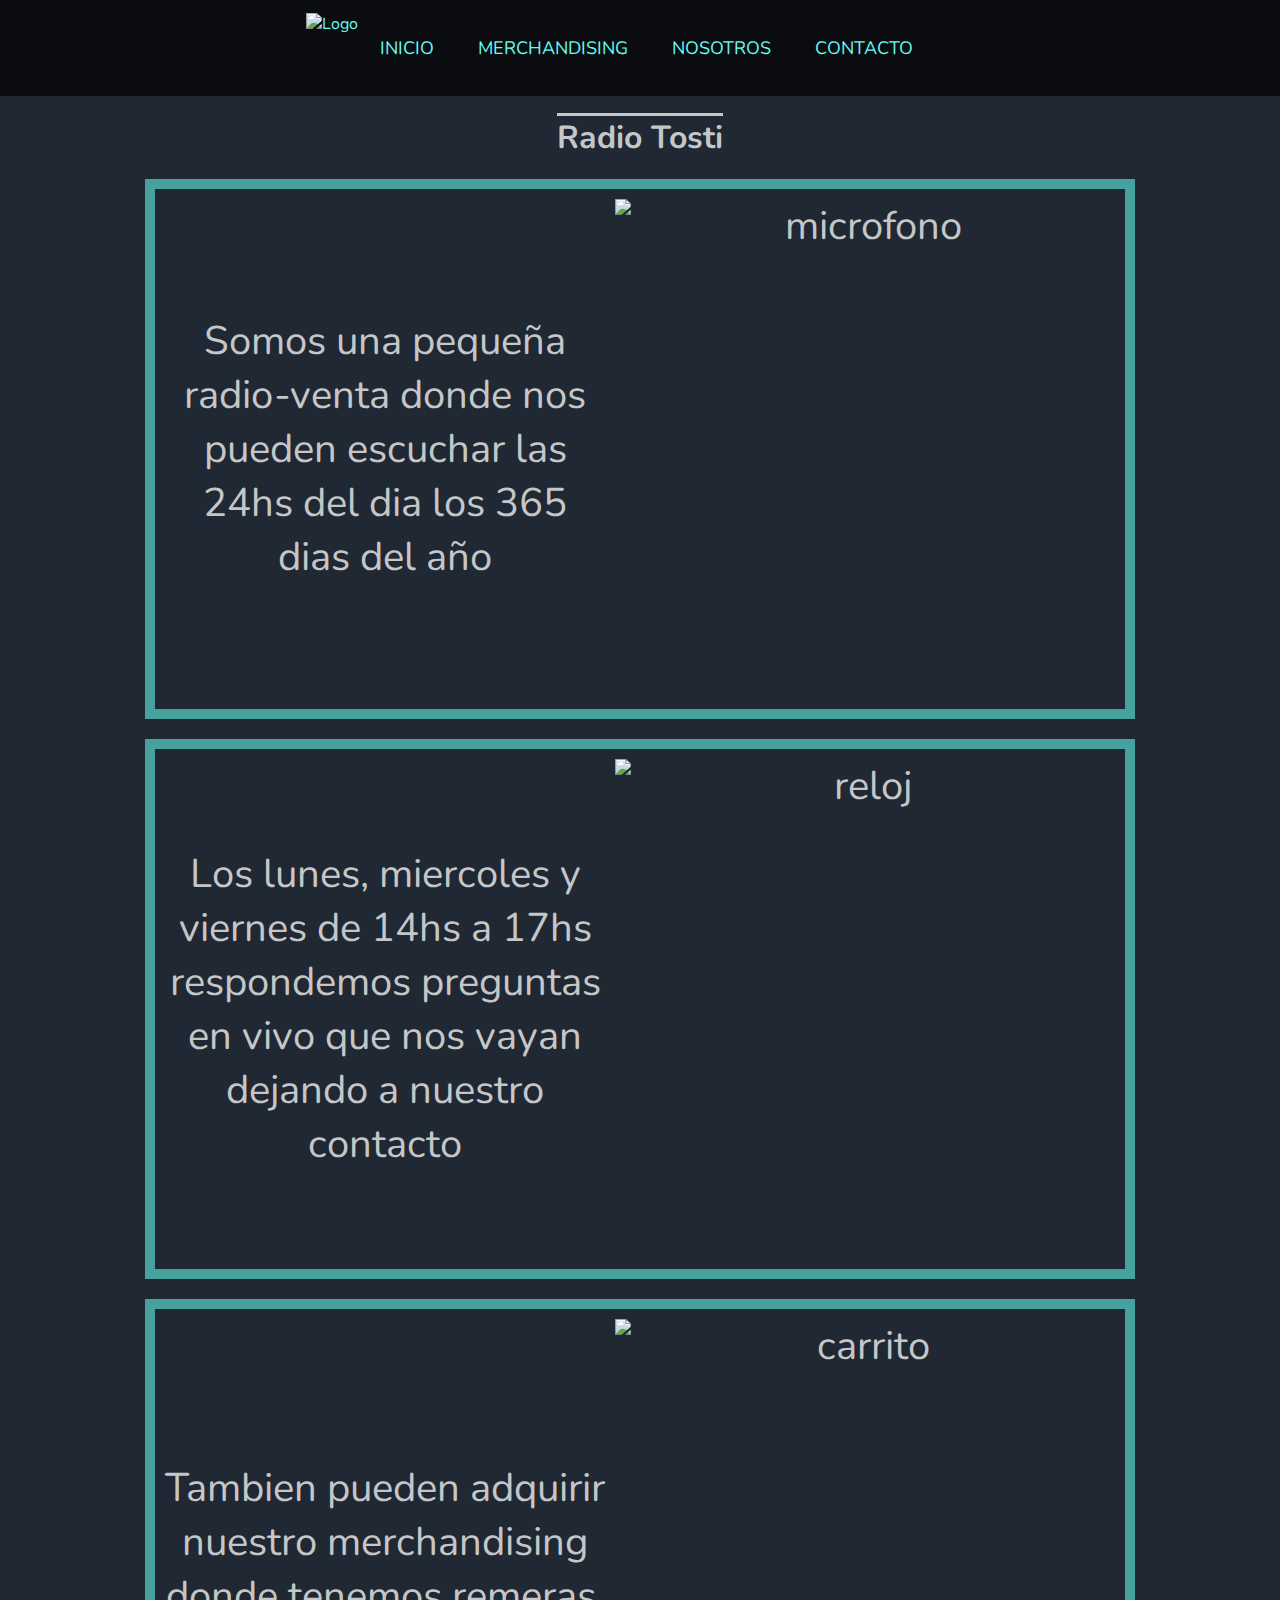
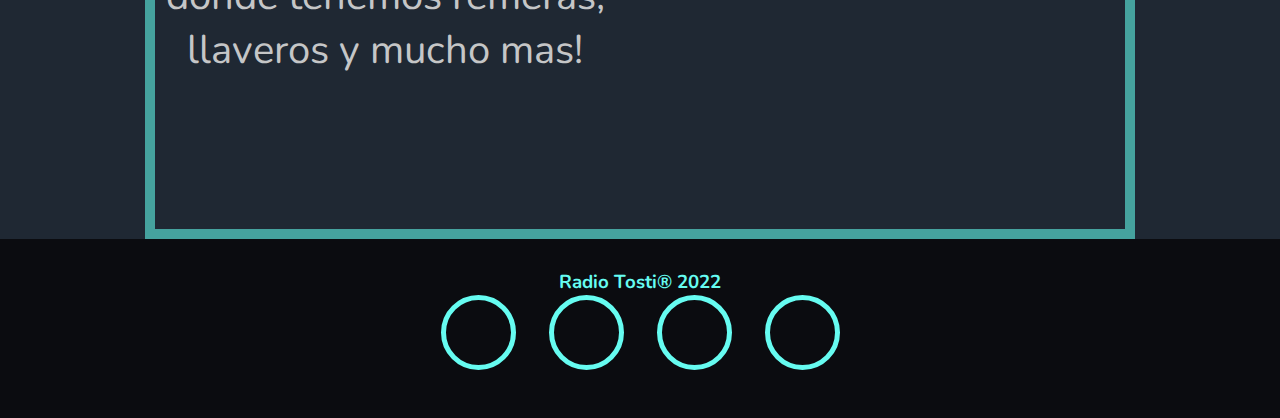
==== index.html @ 80d82d0e "Agregado iconos en footer" ====
<!DOCTYPE html>
<html lang="es">

<head>
    <meta charset="UTF-8">
    <meta http-equiv="X-UA-Compatible" content="IE=edge">
    <meta name="viewport" content="width=device-width, initial-scale=1.0">
    <link rel="stylesheet" href="css/styles.css">
    <link href="https://fonts.googleapis.com/css2?family=Nunito:wght@400;700&display=swap" rel="stylesheet">
    <link rel="shortcut icon" href="img/logo.png" type="image/x-icon">
    <script src="https://kit.fontawesome.com/7517e40002.js" crossorigin="anonymous"></script>
    <title>Tosti</title>
</head>

<body>
    <header id="idheader">
    </header>
    <main class="">
        <div class="titind">
            <h1>Radio Tosti</h1>
        </div>
            <div class="contenido">
                <section class="sec">
                    <p>Somos una pequeña radio-venta donde nos pueden escuchar las 24hs del dia los 365 dias del año
                    </p>
                    <img id="imagenmicrofono" src="img/fotoantena.png" alt="microfono">
                </section>
                <section class="sec">
                    <p>Los lunes, miercoles y viernes de 14hs a 17hs respondemos preguntas en vivo que nos vayan
                        dejando a nuestro contacto</p>
                    <img id="imagenreloj" src="img/fotoreloj.png" alt="reloj">
                </section>
                <section class="sec">
                    <p>Tambien pueden adquirir nuestro merchandising donde tenemos remeras, llaveros y mucho mas!</p>
                    <img id="imagencarrito" src="img/fotocarrito.png" alt="carrito">
                </section>
            </div>
            

    </main>
    <footer id="idfooter">
        <div class="icons-footer">
            <ul>
                <li class="facebook"><a href=""><i class="fa-brands fa-facebook" aria-hidden="true"></i></a></li>
                <li class="instagram"><a href=""><i class="fa-brands fa-instagram" aria-hidden="true"></i></a></li>
                <li class="twitter"><a href=""><i class="fa-brands fa-twitter" aria-hidden="true"></i></a></li>
                <li class="whatsapp"><a href=""><i class="fa-brands fa-whatsapp" aria-hidden="true"></i></a></li>
            </ul>
        </div>
    </footer>
    <script src="js/metro.js"></script>
</body>

</html>
---- css/styles.css ----
* {
    margin: 0;
    padding: 0;
    box-sizing: border-box;
    -webkit-box-sizing: border-box;
    -moz-box-sizing: border-box;
}

body {
    font-family: 'Nunito', sans-serif;
    /* padding: 90px 20px 0; */
    background-color: #1F2833;
    color: #C5C6C7;
}

header {
    display: flex;
    background-color: #0B0C10;
    color: #66FCF1;
    margin: 0 auto;
    /* height: 80px;
    position: fixed;
    width: 100%;
    top: 0;
    left: 0; */
}

footer{
    background-color: #0B0C10;
    color: #66FCF1;
    width: 100%;
    text-align: center;
    padding: 30px;

}

.nav {
    display: flex;
    flex-wrap: wrap;
    justify-content: space-between;
    max-width: 992px;
    margin: 0 auto;
    align-items: center;
}

.nav-link {
    color: #66FCF1;
    text-decoration: none;
}

.logo {
    height: 70px;
    animation-name: animalogo;
    animation-duration: 0.8s;
    animation-timing-function: ease;
    position: relative;
}

@keyframes animalogo {
    0% {left: 20px; top: -10px}
    25% {left: 15px; top: 10px}
    50% {left: 10px; top: -10px}
    75% {left: 5px; top: 10px}
    100% {left: 0px; top: 0px}
}

.nav-menu {
    display: flex;
    flex-wrap: wrap;
    margin-right: 40px;
    list-style: none;
}

.nav-menu-item {
    display: flex;
    font-size: 18px;
    margin: 0 10px;
    line-height: 80px;
    text-transform: uppercase;
    width: max-content;
}

.nav-menu-link {
    padding: 8px 12px;
    border-radius: 3px;
}

.nav-menu-link:hover {
    background-color: #034574;
    transition: 0.5s;
}

.contenido {
    display: grid;
    grid-template-columns: repeat(1, 1fr);
    width: 90%;
    max-width: 1100px;
    height: 100%;
    margin: auto;
    gap: 20px;
    overflow: hidden;
    align-items: center;
    padding-top: 20px;
    text-align: center;
}

.titind{
    text-align: center;
    text-decoration: overline;
    padding-top: 20px;    
}

.sec{
    border: 10px solid #45A29E;
    display: grid;
    grid-template-columns: repeat(2, 1fr);
    width: 90%;
    max-width: 1100px;
    height: 100%;
    margin: auto;
    gap: 10px;
    overflow: hidden;
    align-items: center;
    padding: 10px;
    text-align: center;
    font-size: 40px;
}


.sec img {
    width: 500px;
    height: 500px;
}


header i {
    font-size: 37px;
    margin: 0 18px;
    align-self: center;
    text-decoration: 28px;
    box-shadow: 2px 2px 5px rgba(0, 0, 0, .5);
    transition: all .4s ease-in-out;
}

button {
    font-size: 16px;
    text-align: center;
    border-radius: 8px;
    padding: 10px 20px;
}

.button-checkout {
    background-color: #0B0C10;
    color: white;
    border: 2px solid #45A29E;
    transition-duration: 0.4s;
    position: absolute;
    right: 15px;
}

.button-checkout:hover {
    background-color: #45A29E;
    color: #0B0C10;
}

.page-content {
    display: flex;
    flex-wrap: wrap;
    justify-content: space-evenly;
}

.product-container {
    margin: 49px;
    padding: 2px 16px;
    position: relative;
    box-shadow: 0 4px 8px 0 rgba(0,0,0,0.1);
}

.product-container:hover {
    box-shadow: 0 8px 16px 0 rgba(0,0,0,0.2);
  }

.product-container img {
    width: 180px;
    margin-top: 50px;
}

.product-container h2 {
    margin-bottom: 10px;
    margin-left: 15px;
}

.product-container h3 {
margin-top: 40px;
}

.button-add {
    background-color: #0B0C10;
    color: white;
    border: 2px solid #45A29E; 
    transition-duration: 0.4s;
    position: absolute;
    right: 15px;
    bottom: 10px;
}
  
.button-add:hover {
    background-color: #45A29E;
    color: #0B0C10;
}

/* CSS para la página "nosotros" */

.container{
    max-width: 1400px;
    margin: auto;
}

.color-acento{ color:#66FCF1; 
} 

#hero{
    display: flex;
    align-items: center;
    justify-content: center;
    text-align: center;
    flex-direction: column;
    height: 90vh;
    background-image: linear-gradient(
        0deg,
        rgba(0,0,0,0.5),
        rgba(0,0,0,0.5)
    )
    ,url(https://cdn.pixabay.com/photo/2016/11/23/00/58/record-player-1851576_960_720.jpg);
    background-repeat: no-repeat;
    background-size: cover;
    background-position: center center;
}

#hero h1{
    color: white;
}

#hero button{
    font-size: 1.75em;
}

#somos-radiotosti .container{
    text-align: center;
    padding: 200px 12px;
}

#nuestros-artistas{
    background-color: rgb(30,30,30);
    color: white;
    text-align: center;
}

#nuestros-artistas .container{
    padding: 150px 12px;
}

#nuestros-artistas h2{
    margin-top: 0;
    font-size: 3.2em;
}

#nuestros-artistas p{
    display: none;
}

#nuestros-artistas .carta{
    background-position: center center;
    background-size: cover;
    padding: 50px 0px;
    margin: 30px;
    border-radius: 15px;
}

#nuestros-artistas .carta{
    background-position: center center;
    background-size: cover;
    padding: 50px 0px;
    margin: 30px;
    border-radius: 15px;
}

.carta:first-child{
    background-image: linear-gradient(
        0deg,
        rgba(0,0,0,0.5),
        rgba(0,0,0,0.5)
    )
    ,url("media/front-end.jpg");

}

.carta:nth-child(2){
    background-image: linear-gradient(
        0deg,
        rgba(0,0,0,0.5),
        rgba(0,0,0,0.5)
    )
    ,url("media/full-stack.jpg");
}

.carta:nth-child(3){
    background-image: linear-gradient(
        0deg,
        rgba(0,0,0,0.5),
        rgba(0,0,0,0.5)
    )
    ,url("media/python.jpg");

}

#caracteristicas .container{
    text-align: center;
    padding: 250px 12px;
}

#caracteristicas li{
    margin: 16px 0px;
    font-weight: bold;
}

@media (min-width: 850px){
    #hero h1{
        font-size: 5em;
    }

    #somos-radiotosti .container{
        display: flex;
        justify-content: space-evenly;
    }

    #somos-radiotosti .texto{
        width: 50%;
        max-width: 600px;
        text-align: initial;
        padding-left: 30px;
        display: flex;
        flex-direction: column;
        justify-content: center;
    }

    #somos-radiotosti h2{
        margin-top: 0px;
    }

    #somos-radiotosti .img-container{
        background-image: url(https://scontent.faep4-2.fna.fbcdn.net/v/t1.6435-9/43159168_10217766920114014_414165560369086464_n.jpg?_nc_cat=111&ccb=1-7&_nc_sid=8631f5&_nc_eui2=AeGxidQIxExtd9Ro1bGR3gSuq9OGdcCWjjar04Z1wJaONptPiEHt8eQh7n_n0HA-c-8&_nc_ohc=cFVq5MAAPdAAX-THg0Q&_nc_ht=scontent.faep4-2.fna&oh=00_AfAOmS7jELn6YPBeYqKasV1HZX9IvZgF7zNBu9Y-ZlE20w&oe=6383DD52);
        background-size: cover;
        background-position: center center;
        height: 500px;
        width: 400px; 
    }

    #nuestros-artistas .artistas{
        display: flex;
        justify-content: center;
    }

    #nuestros-artistas p{
        display: block;
        margin-bottom: 30px;
    }

    #nuestros-artistas h2{
        font-size: 4em;
    }

    #nuestros-artistas h3{
        margin-top: 0;
    }

    #nuestros-artistas .carta{
        padding: 50px;
        background-size: 100% 150px;
        background-repeat: no-repeat;
        background-position-y: 0;
        background-color: rgba(50, 50, 50, 1);
        box-shadow: 2px 2px 10px rgba(0,0,0,0.5);
    }

    .carta:first-child{
        background-image: linear-gradient(
            0deg,
            rgba(0,0,0,0.5),
            rgba(0,0,0,0.5)
        )
        ,url(https://upload.wikimedia.org/wikipedia/commons/1/10/The_Rolling_Stones_Summerfest_in_Milwaukee_-_2015.jpg);

    }

    .carta:nth-child(2){
        background-image: linear-gradient(
            0deg,
            rgba(0,0,0,0.5),
            rgba(0,0,0,0.5)
        )
        ,url(https://indiehoy.com/wp-content/uploads/2017/04/martin.jpg);
    }

    .carta:nth-child(3){
        background-image: linear-gradient(
            0deg,
            rgba(0,0,0,0.5),
            rgba(0,0,0,0.5)
        )
        ,url(https://www.elciudadanoweb.com/wp-content/uploads/2022/02/LA-OREJA-DE-VAN-GOGH.jpg);

    }

    #caracteristicas{
        background-image: url("media/background-2.jpeg");
        background-repeat: no-repeat;
        background-size: 500px 400px;
        background-position: calc(100vw - 500px) 120px;
    }

    #caracteristicas .container{
        text-align: initial;
    }

    #caracteristicas ul{
        margin-left: 100px;
    }
}

@media (min-width: 1200px) {
    #caracteristicas{
        background-position-x: calc(100vw - 800px);
    }
}


.icon-footer {
    display: inline-block;
    text-decoration: none;
    font-size: 60px;
    line-height: 50px;
    color: #034574;
    background-color: #1F2833;
    transition: all 300ms ease;
}


.icons-footer {
    font-size: 50px;
}


.icons-footer ul {
    list-style: none;

}

.icons-footer ul li {
    width: 75px;
    height: 75px;
    margin: 0 10px;
    text-align: center;
    cursor: pointer;
    border-radius: 50%;
   border: 5px solid #66FCF1;
    transition: all 0.5s ease;
    display: inline-block;
}

.icons-footer ul li .fa {
    color: white;
    margin-top: 20px;
    transition: all 0.5s ease;
}

.icons-footer ul li:hover.facebook {
    border: 5px solid #13069d;
    box-shadow: 0 0 15px #13069d;
    transition: all 0.5s ease;
}

.icons-footer ul li:hover .fa-facebook {
    color: #13069d;
    text-shadow: 0 0 15px #13069d;
    transition: all 0.5s ease;
}

.icons-footer ul li:hover.instagram {
    border: 5px solid #bc2a8d;
    box-shadow: 0 0 15px #bc2a8d;
    transition: all 0.5s ease;
}

.icons-footer ul li:hover .fa-instagram {
    color: #bc2a8d;
    text-shadow: 0 0 15px #bc2a8d;
    transition: all 0.5s ease;
}

.icons-footer ul li:hover.twitter {
    border: 5px solid #00aced;
    box-shadow: 0 0 15px #00aced;
    transition: all 0.5s ease;
}

.icons-footer ul li:hover .fa-twitter {
    color: #00aced;
    text-shadow: 0 0 15px #00aced;
    transition: all 0.5s ease;
}

.icons-footer ul li:hover.whatsapp {
    border: 5px solid #4dc247;
    box-shadow: 0 0 15px #4dc247;
    transition: all 0.5s ease;
}

.icons-footer ul li:hover .fa-whatsapp {
    color: #4dc247;
    text-shadow: 0 0 15px #4dc247;
    transition: all 0.5s ease;
}

.container-contacto {
    width: 100%;
    height: 100vh;
    background: #141a34;
    display: flex;
    align-items: center;
    justify-content: center;
}

.useful-links{
    position: absolute;
    top: 5%;
    right: 5%;

}
.useful-links a{
    display: block;
    color: #fff;
    text-decoration: none;
}

.container-contacto form{
    width: 90%;
    max-width: 900px;
    padding: 50px 30px 20px;
    background: #0B0C10;
    border-radius: 4px;
    box-shadow: 0 4px 30px rgba(0, 0, 0, 0.5);
    position: relative;
}
.fa-paper-plane{
    position: absolute;
    top: 0;
    left: 50%;
    transform: translate(-50%,-50%);
    background: #45A29E;
    font-size: 26px;
    padding: 20px;
    border-radius: 50%;
    box-shadow: 0 0 10px rgba(0, 0, 0, 0.5);
}

.input-group{
    width: 100%;
    display: flex;
    align-items: center;
    margin: 10px 0;
    position: relative;
}
.input-group label{
    flex-basis: 28%;
}
.input-group input, .input-group textarea{
    flex-basis: 68%;
    background: transparent;
    border: 0;
    outline: 0;
    padding: 10px 0;
    border-bottom: 1px solid #45A29E;
    color: #66FCF1;
    font-size: 16px;
}
::placeholder{
    font-size: 14px;
}

form button{
    background: #1F2833;
    color: #66FCF1;
    border-radius: 4px;
    border: 1px solid rgba(255, 255, 255, 0.7);
    padding: 10px 40px;
    outline: 0;
    cursor: pointer;
    display: block;
    margin: 30px auto 10px;
}

form button:hover {
    border: 5px solid #66FCF1;
    box-shadow: 0 0 15px #66FCF1;
    transition: all 0.5s ease;
}
label {
    color: #00aced;
}

.input-group span {
    position: absolute;
    bottom: 12px;
    right: 17px;
    font-size: 14px;
    color: red;
}

#confirmar-error {
    color: red;
}
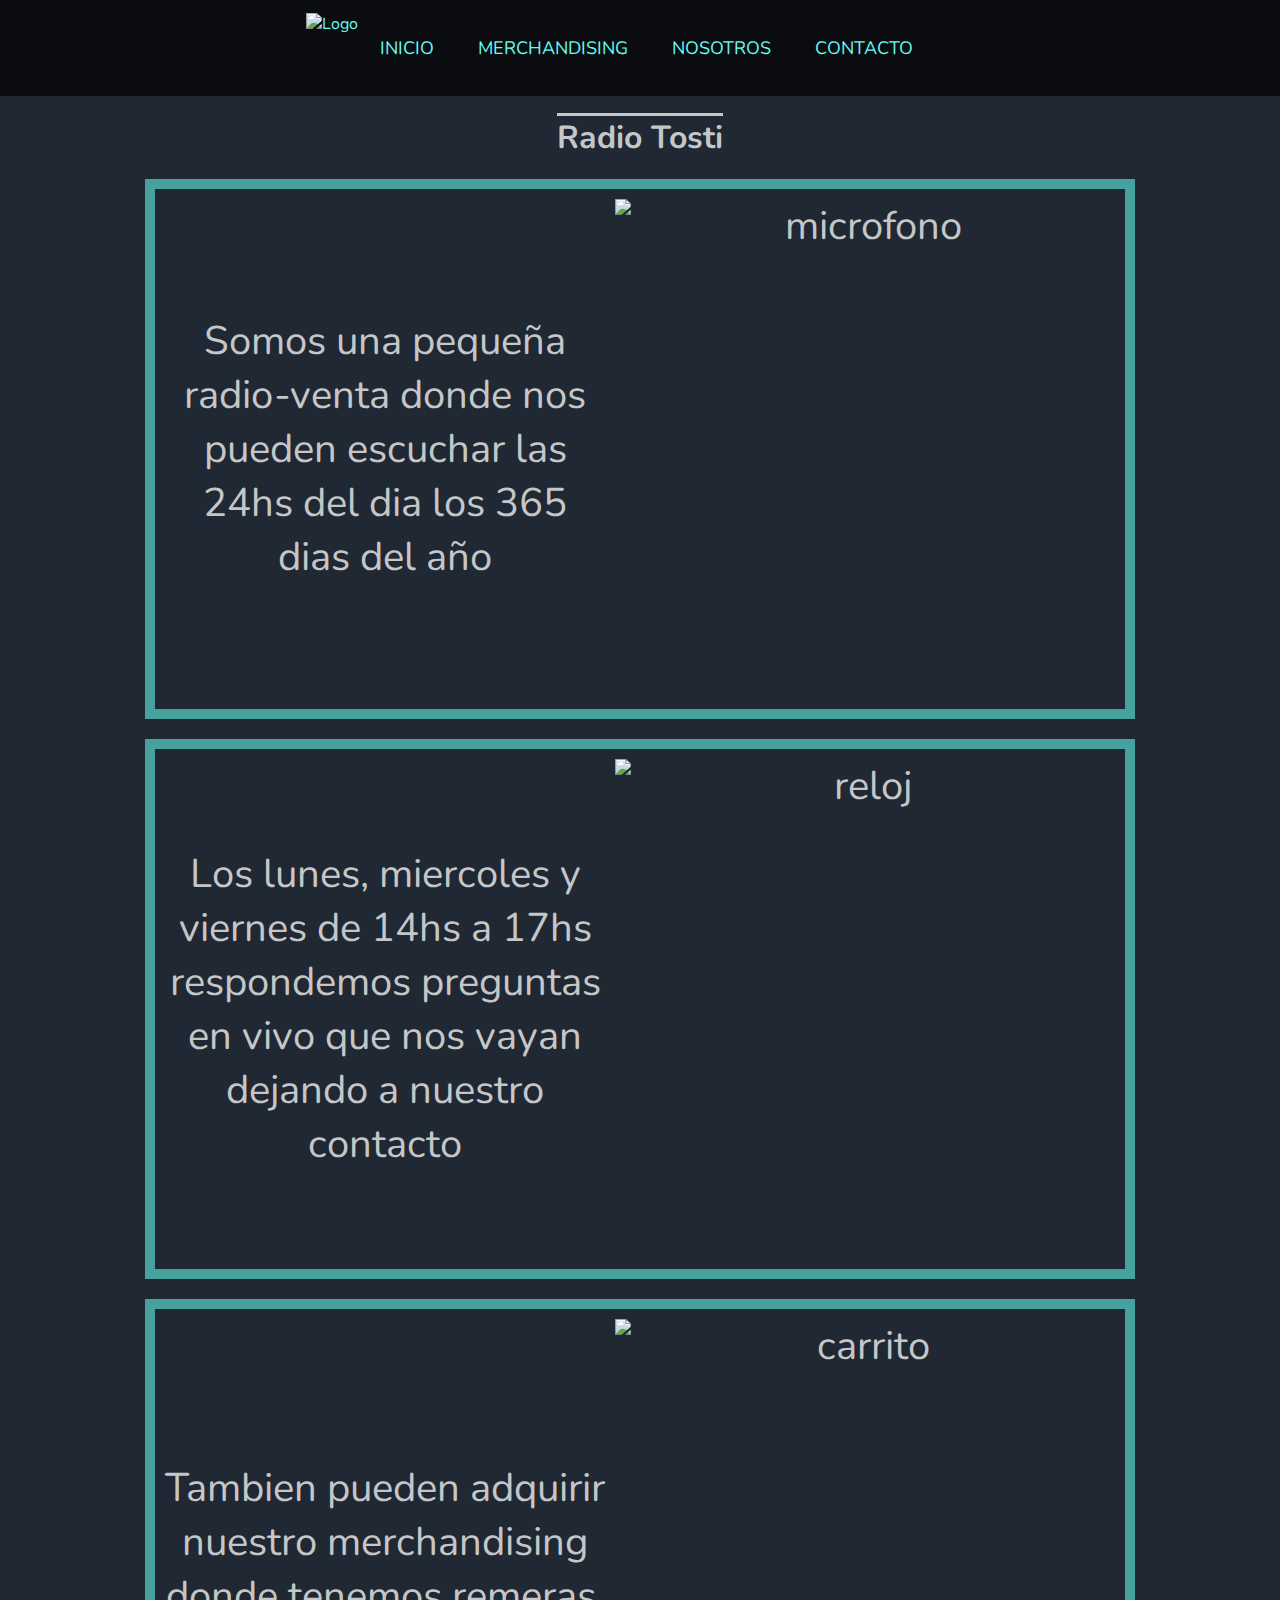
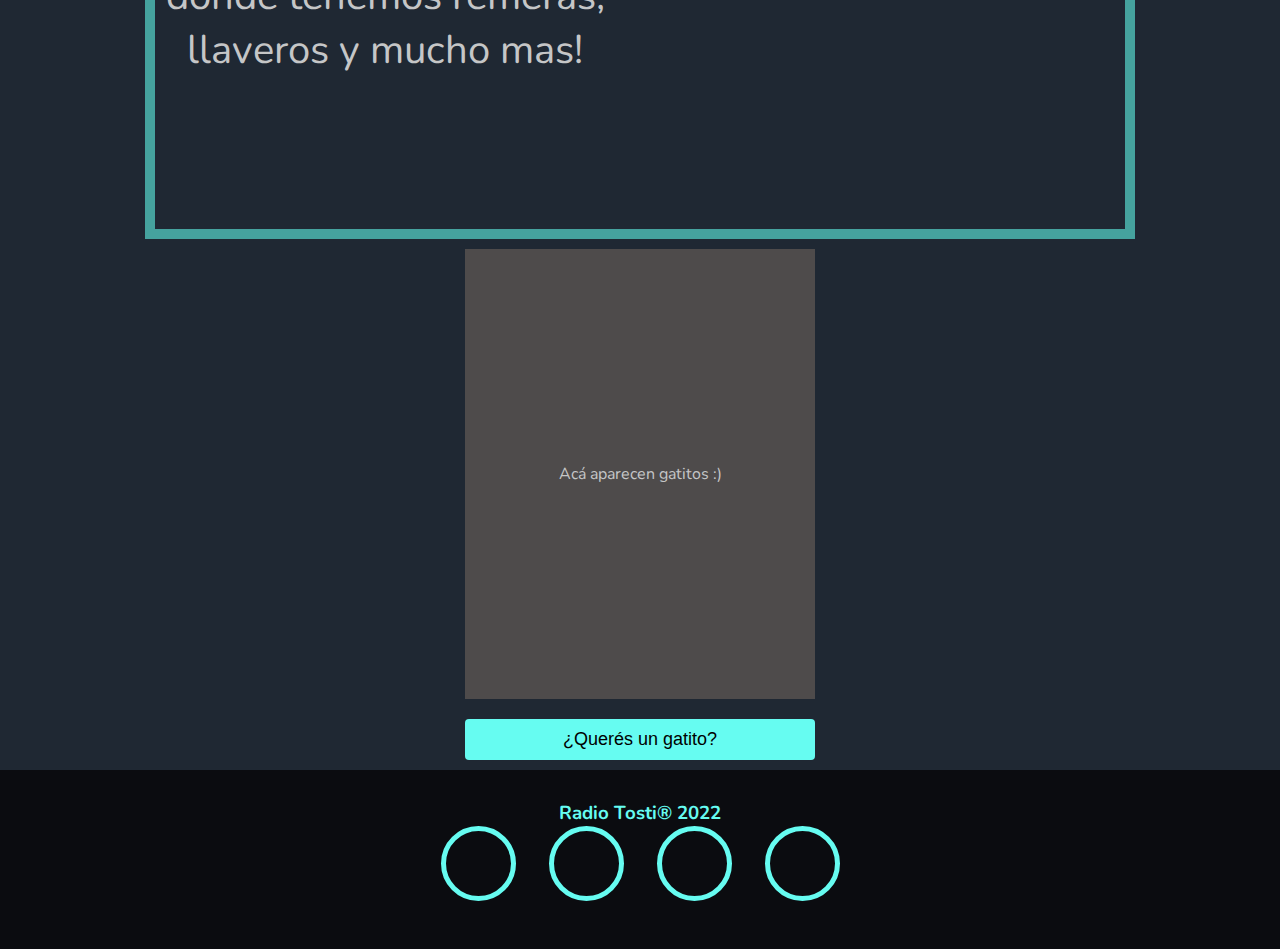
==== commit 9539d949: "Merge pull request #3 from nacosta93/main" ====
--- a/index.html
+++ b/index.html
@@ -35,8 +35,18 @@
                     <img id="imagencarrito" src="img/fotocarrito.png" alt="carrito">
                 </section>
             </div>
-            
 
+        
+            <div class="results">
+                <div id="cat_result" class="result">
+                    <p>Acá aparecen gatitos :)</p>
+                </div>
+            </div>
+                
+            <div class="buttons">
+                   <button id="cat_btn" class="buttoncat">¿Querés un gatito?</button>
+            </div>
+        
     </main>
     <footer id="idfooter">
         <div class="icons-footer">
--- a/css/styles.css
+++ b/css/styles.css
@@ -291,7 +291,7 @@
         rgba(0,0,0,0.5),
         rgba(0,0,0,0.5)
     )
-    ,url("media/front-end.jpg");
+    ,url(https://upload.wikimedia.org/wikipedia/commons/1/10/The_Rolling_Stones_Summerfest_in_Milwaukee_-_2015.jpg);
 
 }
 
@@ -301,7 +301,7 @@
         rgba(0,0,0,0.5),
         rgba(0,0,0,0.5)
     )
-    ,url("media/full-stack.jpg");
+    ,url(https://indiehoy.com/wp-content/uploads/2017/04/martin.jpg);
 }
 
 .carta:nth-child(3){
@@ -310,7 +310,7 @@
         rgba(0,0,0,0.5),
         rgba(0,0,0,0.5)
     )
-    ,url("media/python.jpg");
+    ,url(https://www.elciudadanoweb.com/wp-content/uploads/2022/02/LA-OREJA-DE-VAN-GOGH.jpg);
 
 }
 
@@ -620,3 +620,50 @@
 #confirmar-error {
     color: red;
 }
+
+.results {
+	display: flex;
+	align-items: center;
+	justify-content: center;
+}
+
+.result {
+	background-color: rgb(78, 75, 75);
+	display: flex;
+	align-items: center;
+	justify-content: center;
+	margin: 10px;
+	height: 450px;
+	width: 350px;
+}
+
+.result img {
+	object-fit: cover;
+	height: 100%;
+	width: 100%;
+}
+
+.buttons {
+	display: flex;
+	align-items: center;
+	justify-content: center;
+}
+
+.buttoncat {
+	background-color: #66FCF1;
+	border: 0;
+	border-radius: 4px;
+	color: black;
+	font-size: 18px;
+	padding: 10px;
+	margin: 10px;
+	width: 350px;
+}
+
+.buttoncat:active {
+	transform: scale(0.98);
+}
+
+.buttoncat:focus {
+	outline: none
+}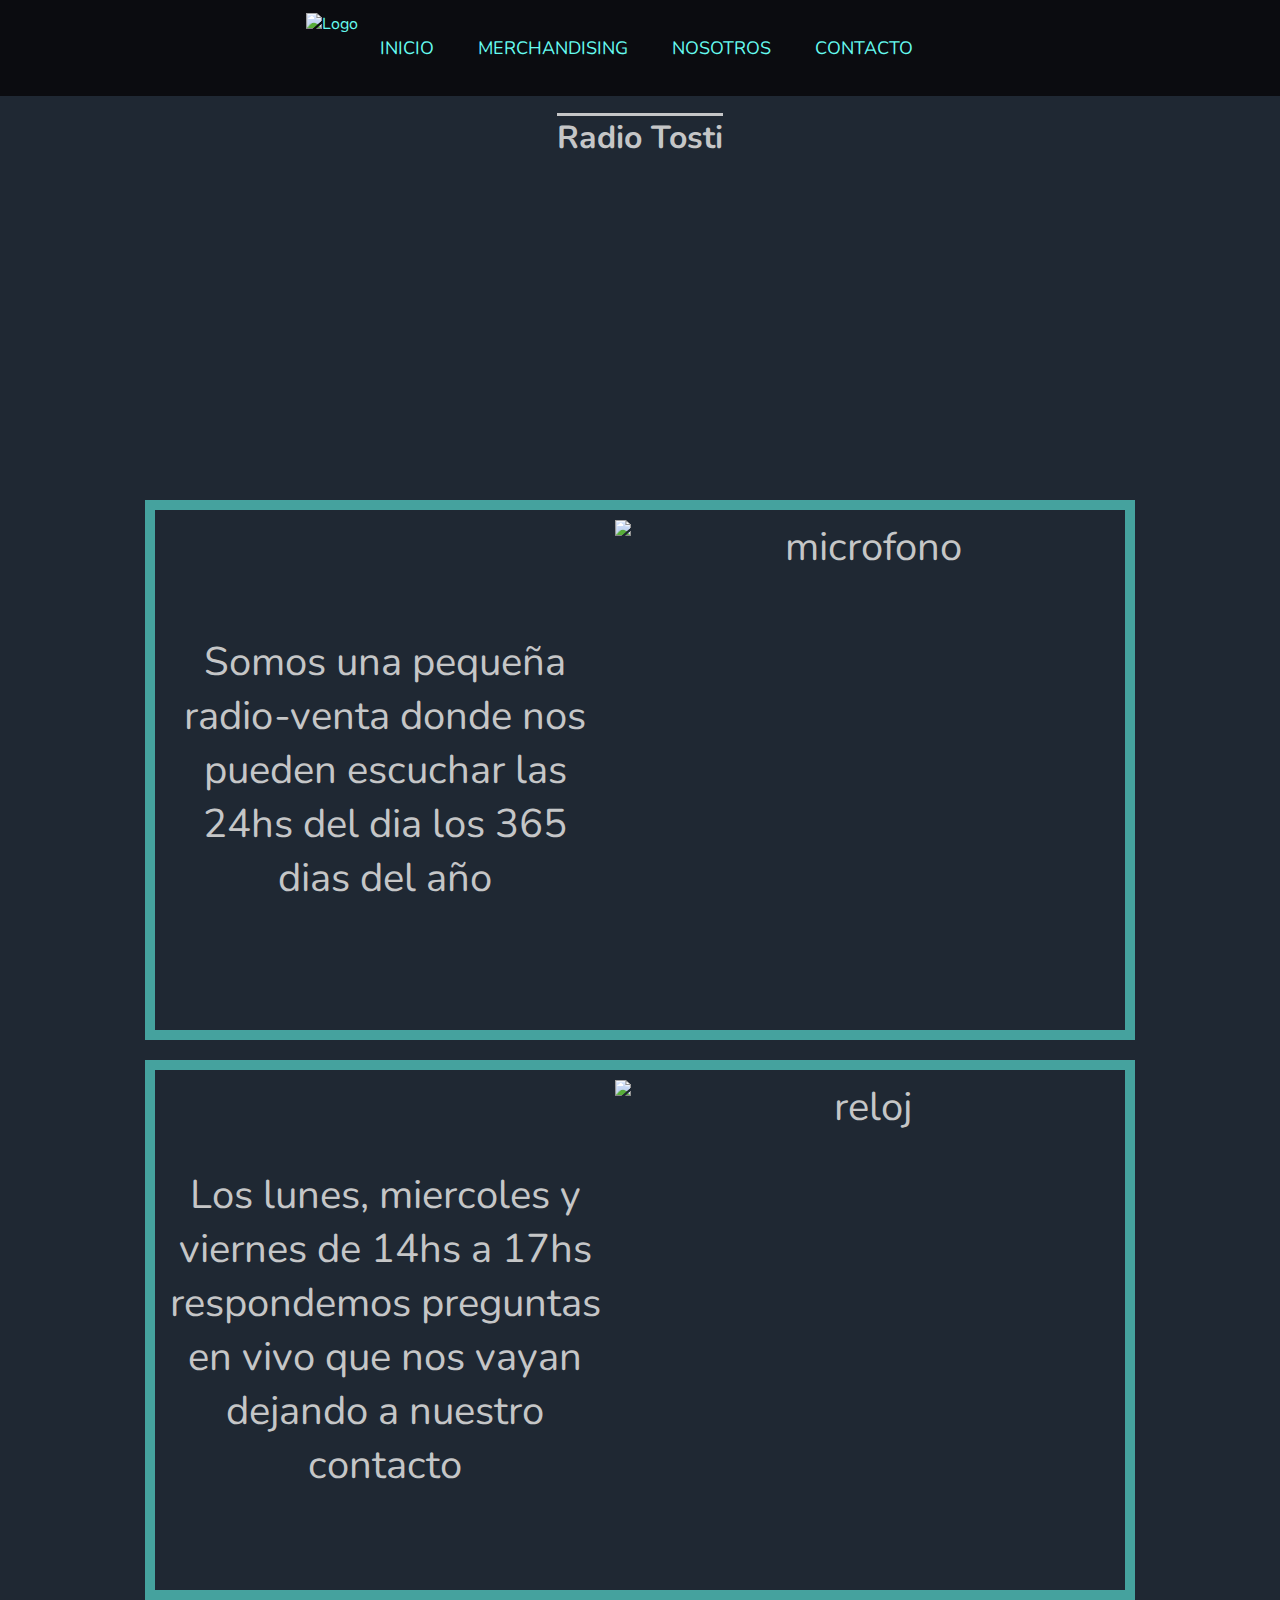
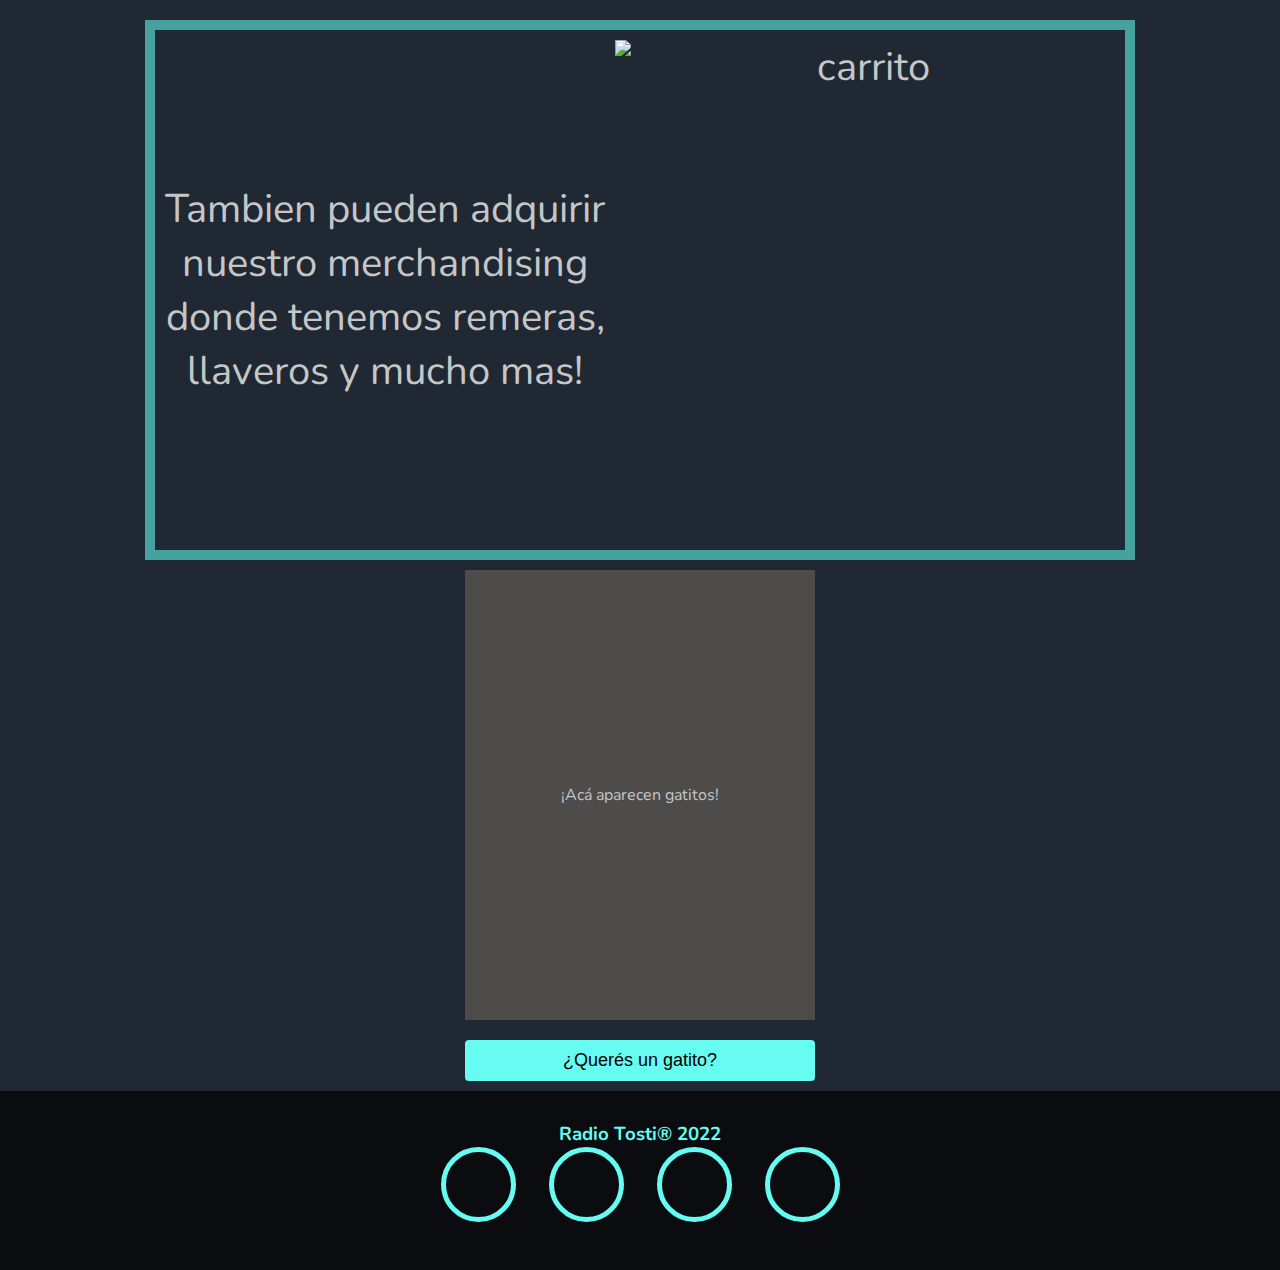
==== commit f0cde22c: "Resultado Final" ====
--- a/index.html
+++ b/index.html
@@ -18,28 +18,29 @@
     <main class="">
         <div class="titind">
             <h1>Radio Tosti</h1>
+            <iframe width="990" height="315" src="https://www.youtube.com/embed/mk73cXTBeLc" title="RadioTosti" frameborder="0" allow="accelerometer; autoplay; clipboard-write; encrypted-media; gyroscope; picture-in-picture" allowfullscreen></iframe>
         </div>
             <div class="contenido">
                 <section class="sec">
                     <p>Somos una pequeña radio-venta donde nos pueden escuchar las 24hs del dia los 365 dias del año
                     </p>
-                    <img id="imagenmicrofono" src="img/fotoantena.png" alt="microfono">
+                    <img src="img/fotoantena.png" alt="microfono">
                 </section>
                 <section class="sec">
                     <p>Los lunes, miercoles y viernes de 14hs a 17hs respondemos preguntas en vivo que nos vayan
                         dejando a nuestro contacto</p>
-                    <img id="imagenreloj" src="img/fotoreloj.png" alt="reloj">
+                    <img src="img/fotoreloj.png" alt="reloj">
                 </section>
                 <section class="sec">
                     <p>Tambien pueden adquirir nuestro merchandising donde tenemos remeras, llaveros y mucho mas!</p>
-                    <img id="imagencarrito" src="img/fotocarrito.png" alt="carrito">
+                    <img src="img/fotocarrito.png" alt="carrito">
                 </section>
             </div>
 
         
             <div class="results">
                 <div id="cat_result" class="result">
-                    <p>Acá aparecen gatitos :)</p>
+                    <p>¡Acá aparecen gatitos!</p>
                 </div>
             </div>
                 
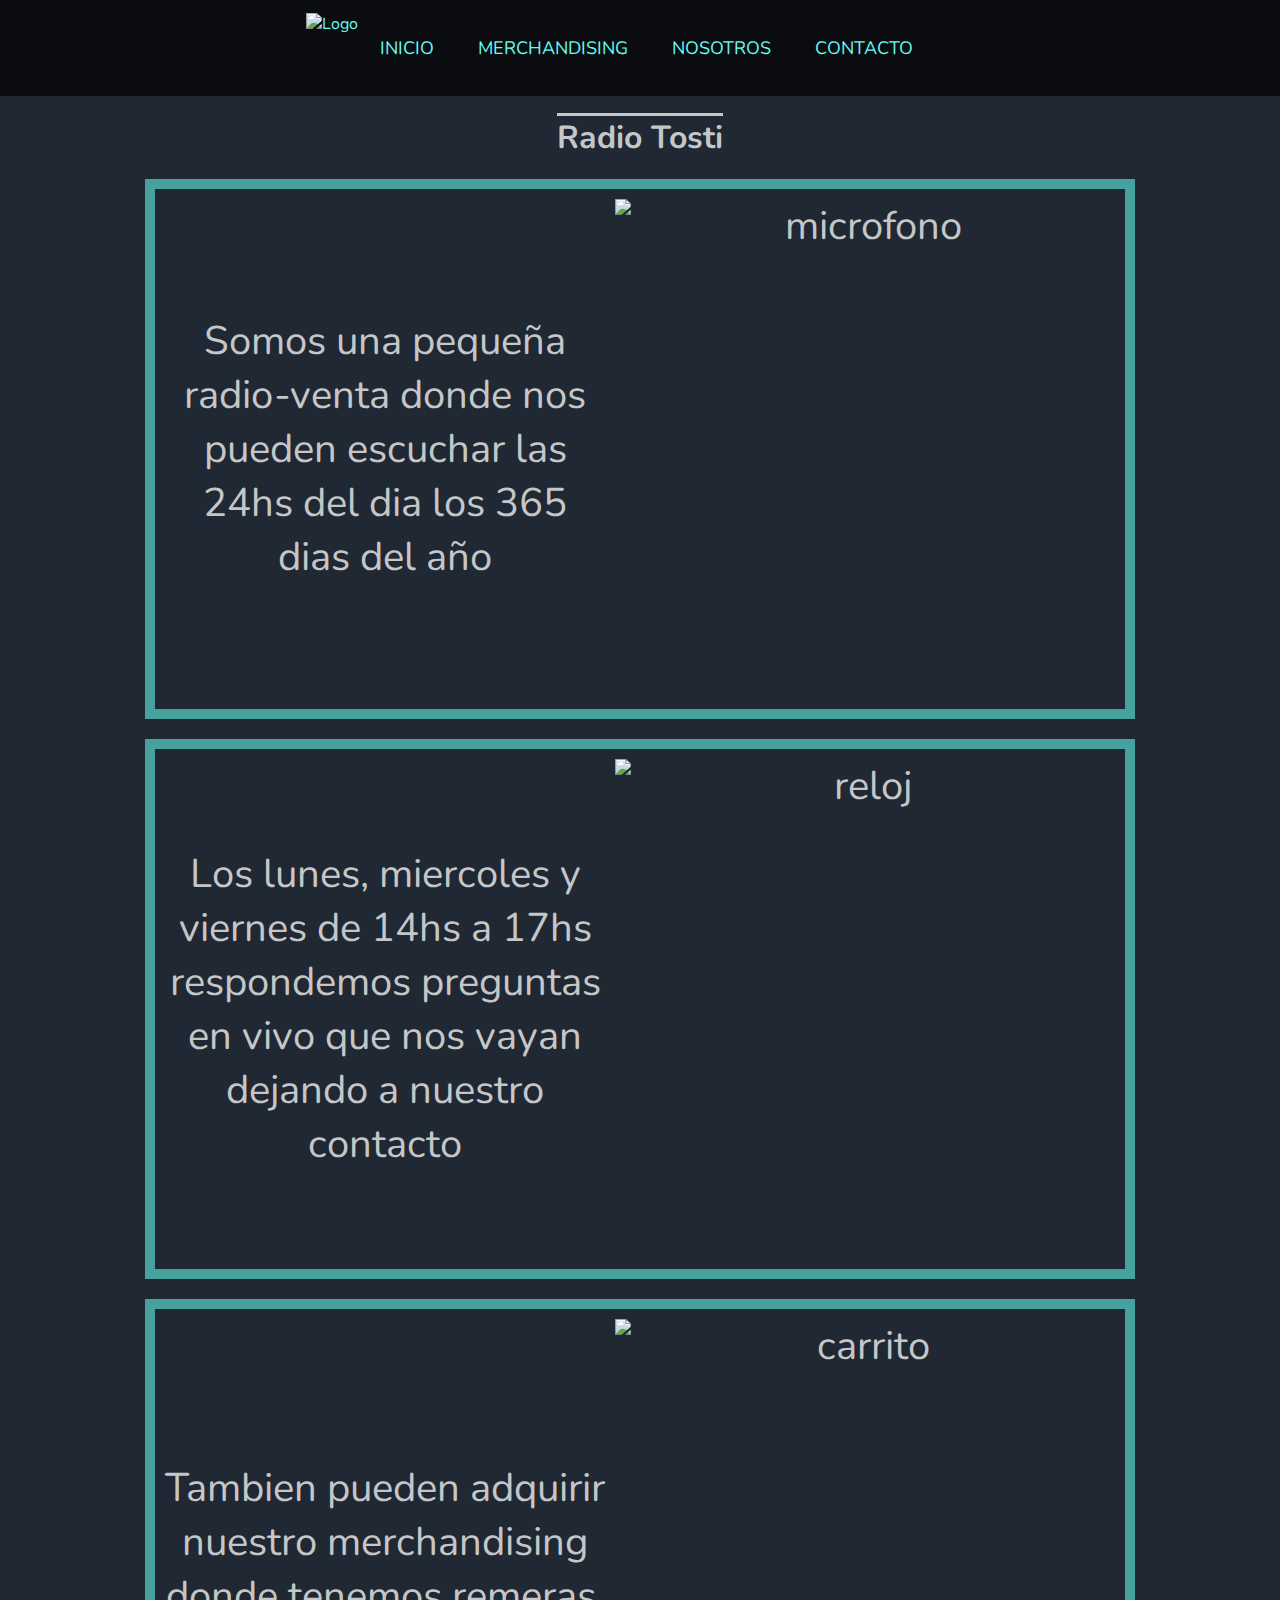
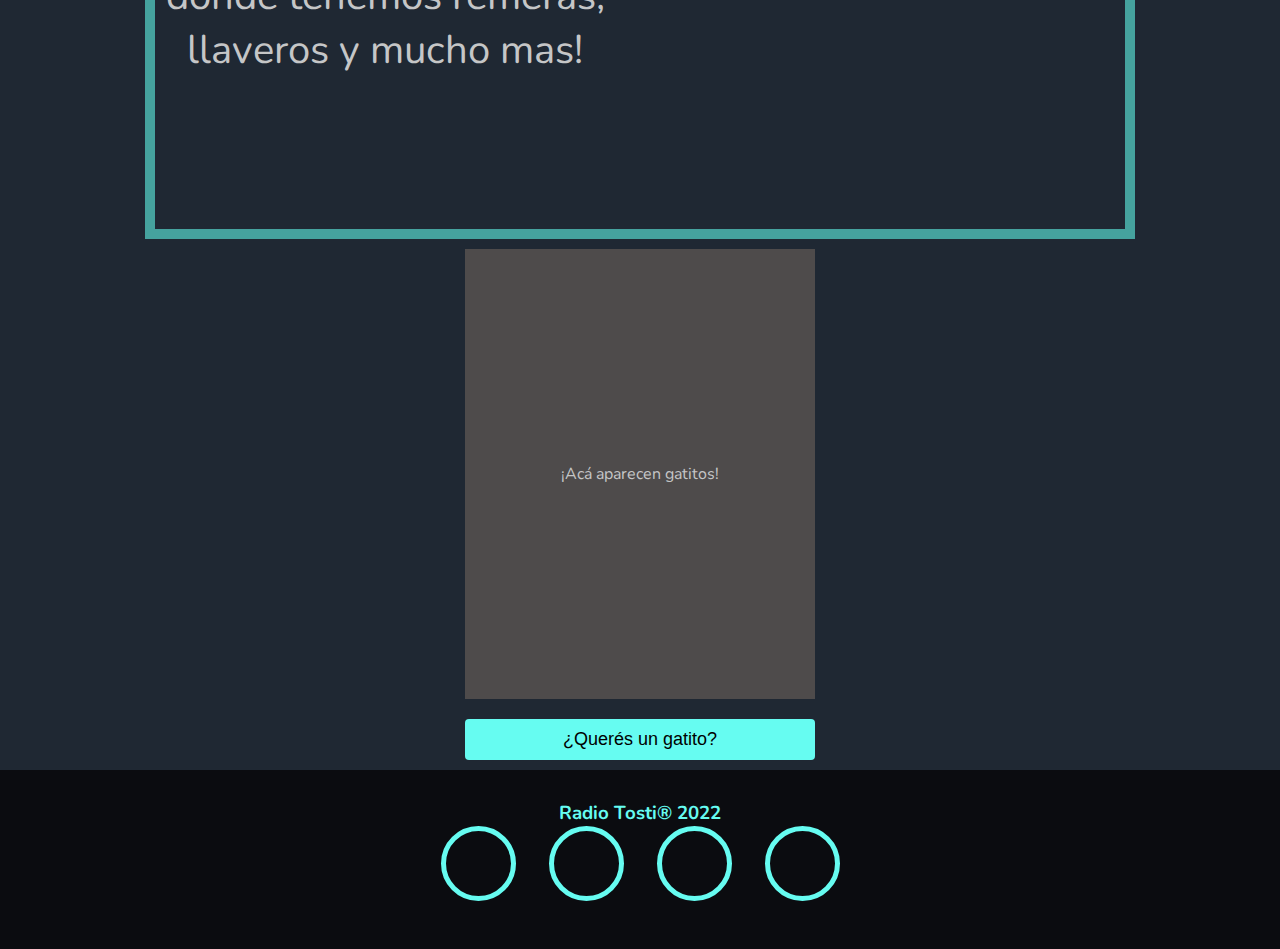
==== commit 4c869f6c: "Corregidos errores menores" ====
--- a/index.html
+++ b/index.html
@@ -18,7 +18,6 @@
     <main class="">
         <div class="titind">
             <h1>Radio Tosti</h1>
-            <iframe width="990" height="315" src="https://www.youtube.com/embed/mk73cXTBeLc" title="RadioTosti" frameborder="0" allow="accelerometer; autoplay; clipboard-write; encrypted-media; gyroscope; picture-in-picture" allowfullscreen></iframe>
         </div>
             <div class="contenido">
                 <section class="sec">
@@ -49,16 +48,7 @@
             </div>
         
     </main>
-    <footer id="idfooter">
-        <div class="icons-footer">
-            <ul>
-                <li class="facebook"><a href=""><i class="fa-brands fa-facebook" aria-hidden="true"></i></a></li>
-                <li class="instagram"><a href=""><i class="fa-brands fa-instagram" aria-hidden="true"></i></a></li>
-                <li class="twitter"><a href=""><i class="fa-brands fa-twitter" aria-hidden="true"></i></a></li>
-                <li class="whatsapp"><a href=""><i class="fa-brands fa-whatsapp" aria-hidden="true"></i></a></li>
-            </ul>
-        </div>
-    </footer>
+    <footer id="idfooter"></footer>
     <script src="js/metro.js"></script>
 </body>
 
--- a/css/styles.css
+++ b/css/styles.css
@@ -8,7 +8,6 @@
 
 body {
     font-family: 'Nunito', sans-serif;
-    /* padding: 90px 20px 0; */
     background-color: #1F2833;
     color: #C5C6C7;
 }
@@ -18,11 +17,6 @@
     background-color: #0B0C10;
     color: #66FCF1;
     margin: 0 auto;
-    /* height: 80px;
-    position: fixed;
-    width: 100%;
-    top: 0;
-    left: 0; */
 }
 
 footer{
@@ -412,13 +406,6 @@
 
     }
 
-    #caracteristicas{
-        background-image: url("media/background-2.jpeg");
-        background-repeat: no-repeat;
-        background-size: 500px 400px;
-        background-position: calc(100vw - 500px) 120px;
-    }
-
     #caracteristicas .container{
         text-align: initial;
     }
@@ -440,8 +427,8 @@
     text-decoration: none;
     font-size: 60px;
     line-height: 50px;
-    color: #034574;
-    background-color: #1F2833;
+    color: #743003;
+    background-color: #d87914;
     transition: all 300ms ease;
 }
 
@@ -617,6 +604,14 @@
     color: red;
 }
 
+.input-group span i{
+    position: absolute;
+    bottom: 12px;
+    right: 17px;
+    font-size: 14px;
+    color: seagreen;
+}
+
 #confirmar-error {
     color: red;
 }
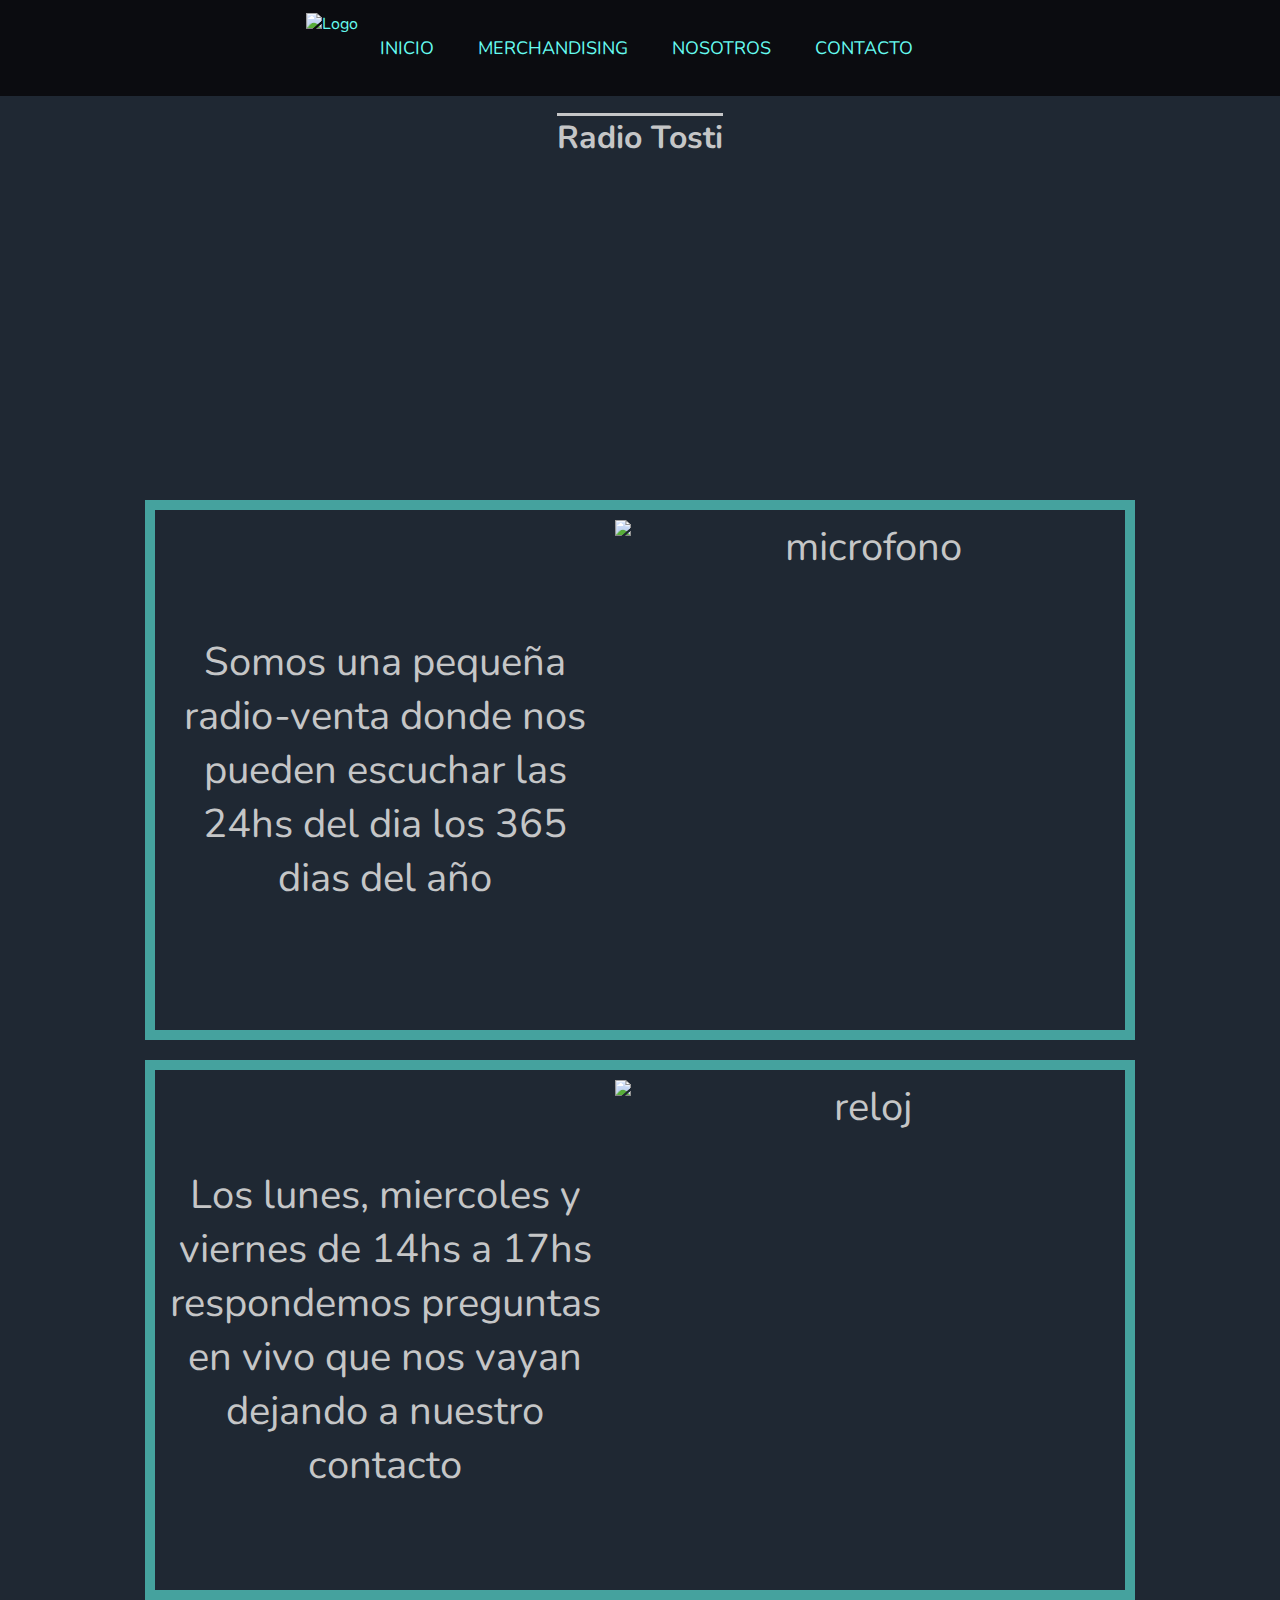
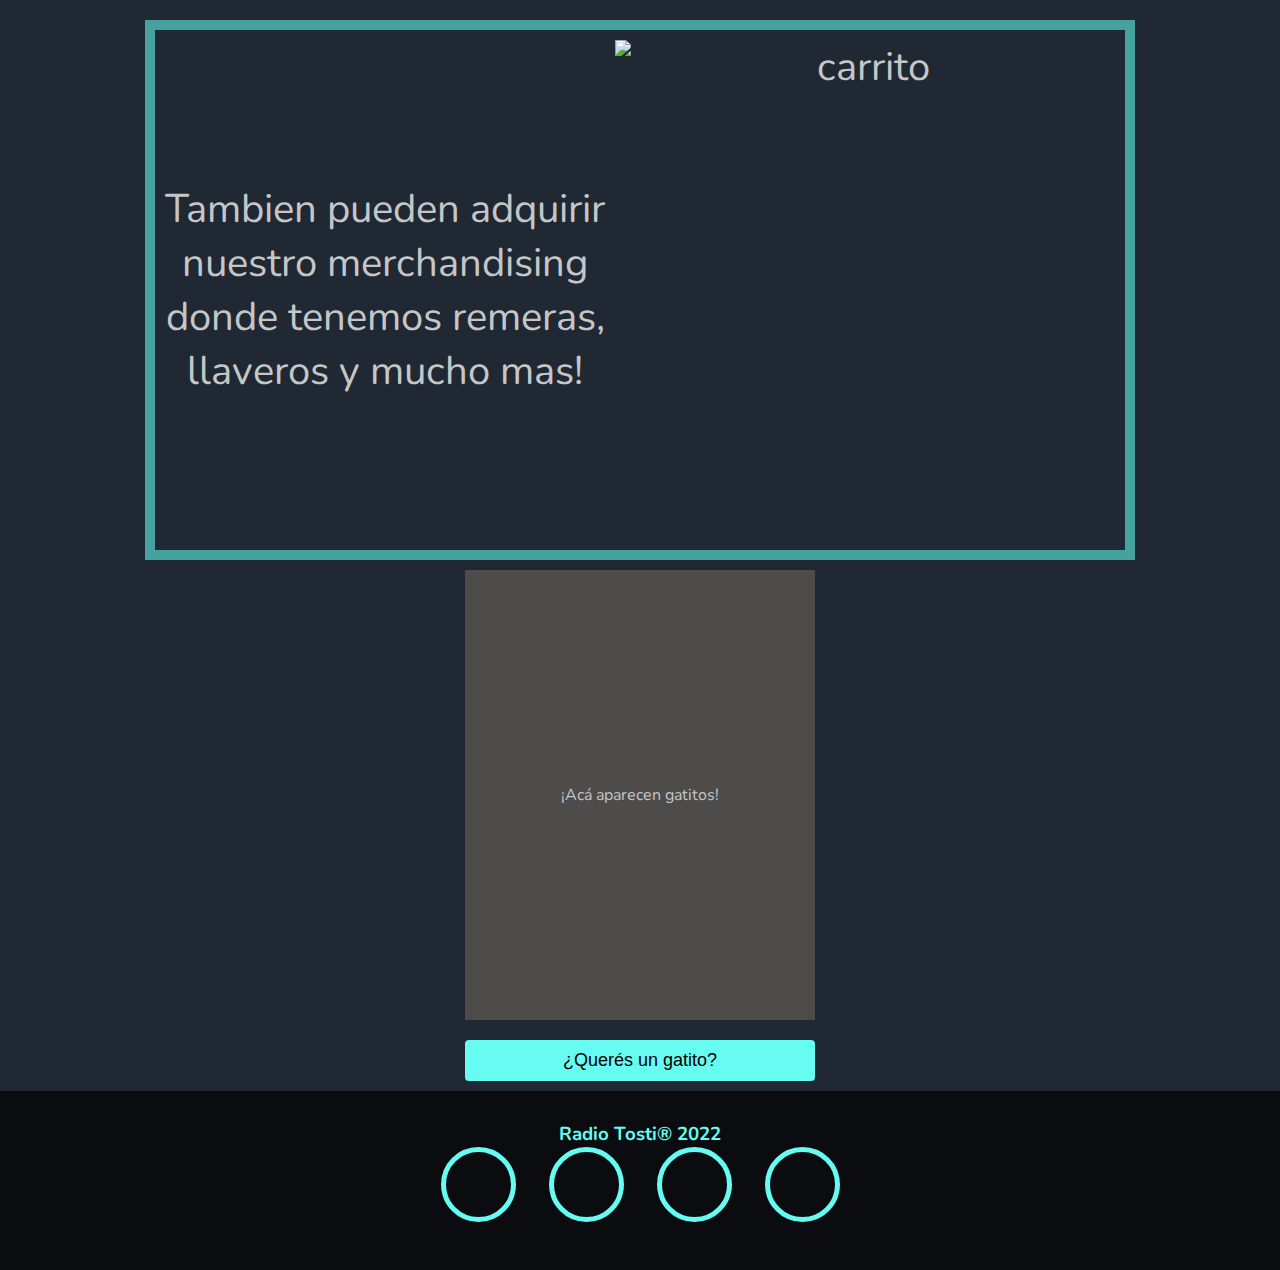
==== commit 64cfcd13: "Merge branch 'landrelo:main' into main" ====
--- a/index.html
+++ b/index.html
@@ -18,6 +18,7 @@
     <main class="">
         <div class="titind">
             <h1>Radio Tosti</h1>
+            <iframe width="990" height="315" src="https://www.youtube.com/embed/mk73cXTBeLc" title="RadioTosti" frameborder="0" allow="accelerometer; autoplay; clipboard-write; encrypted-media; gyroscope; picture-in-picture" allowfullscreen></iframe>
         </div>
             <div class="contenido">
                 <section class="sec">
